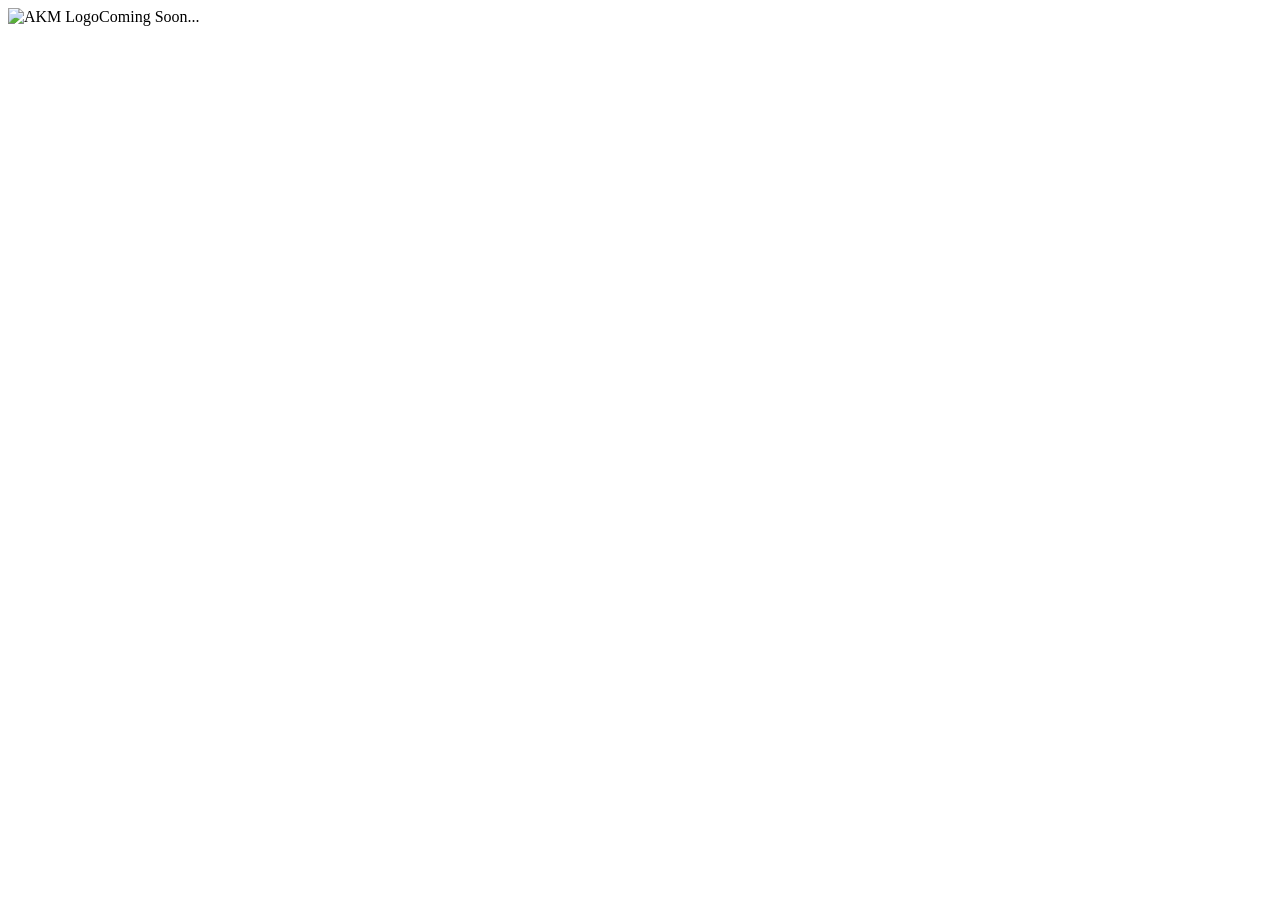
==== akmbroadcastingnetwork/index.html @ 4e1eca08 "Add files via upload" ====
<!DOCTYPE html>
<html lang="en">
<head>
  <meta charset="UTF-8">
  <title>AKM Broadcasting Network Overlay</title>
  <link rel="stylesheet" href="overlay.css">
</head>
<body>
  <!-- Coming Soon Overlay -->
  <div id="comingSoon">
    <img src="assets/akm-logo.png" alt="AKM Logo" class="logo">
    <div class="coming-text">Coming Soon...</div>
    <audio id="introAudio" src="assets/Orchestral Swell 01_256k.mp3"></audio>
  </div>

  <!-- Camera Scene -->
  <div id="scene7">
    <iframe src="https://vdo.ninja/?view=BpGxUDy"
            width="640" height="360"
            frameborder="0"
            allow="camera; microphone"
            allowfullscreen>
    </iframe>
  </div>

  <script>
    function showComingSoon() {
      const overlay = document.getElementById('comingSoon');
      const audio = document.getElementById('introAudio');
      overlay.style.display = 'flex';
      overlay.style.animation = 'fadeIn 2s forwards';
      audio.volume = 0;
      audio.play();
      let fadeIn = setInterval(() => {
        if (audio.volume < 1) audio.volume += 0.05;
        else clearInterval(fadeIn);
      }, 200);
      setTimeout(() => hideComingSoon(), 8000); // auto-hide after 8s
    }

    function hideComingSoon() {
      const overlay = document.getElementById('comingSoon');
      const audio = document.getElementById('introAudio');
      overlay.style.animation = 'fadeOut 2s forwards';
      setTimeout(() => overlay.style.display = 'none', 2000);
      let fadeOut = setInterval(() => {
        if (audio.volume > 0) audio.volume -= 0.05;
        else { clearInterval(fadeOut); audio.pause(); }
      }, 200);
    }

    // Trigger overlay on load
    window.onload = showComingSoon;
  </script>
</body>
</html>
---- akmbroadcastingnetwork/overlay.css ----

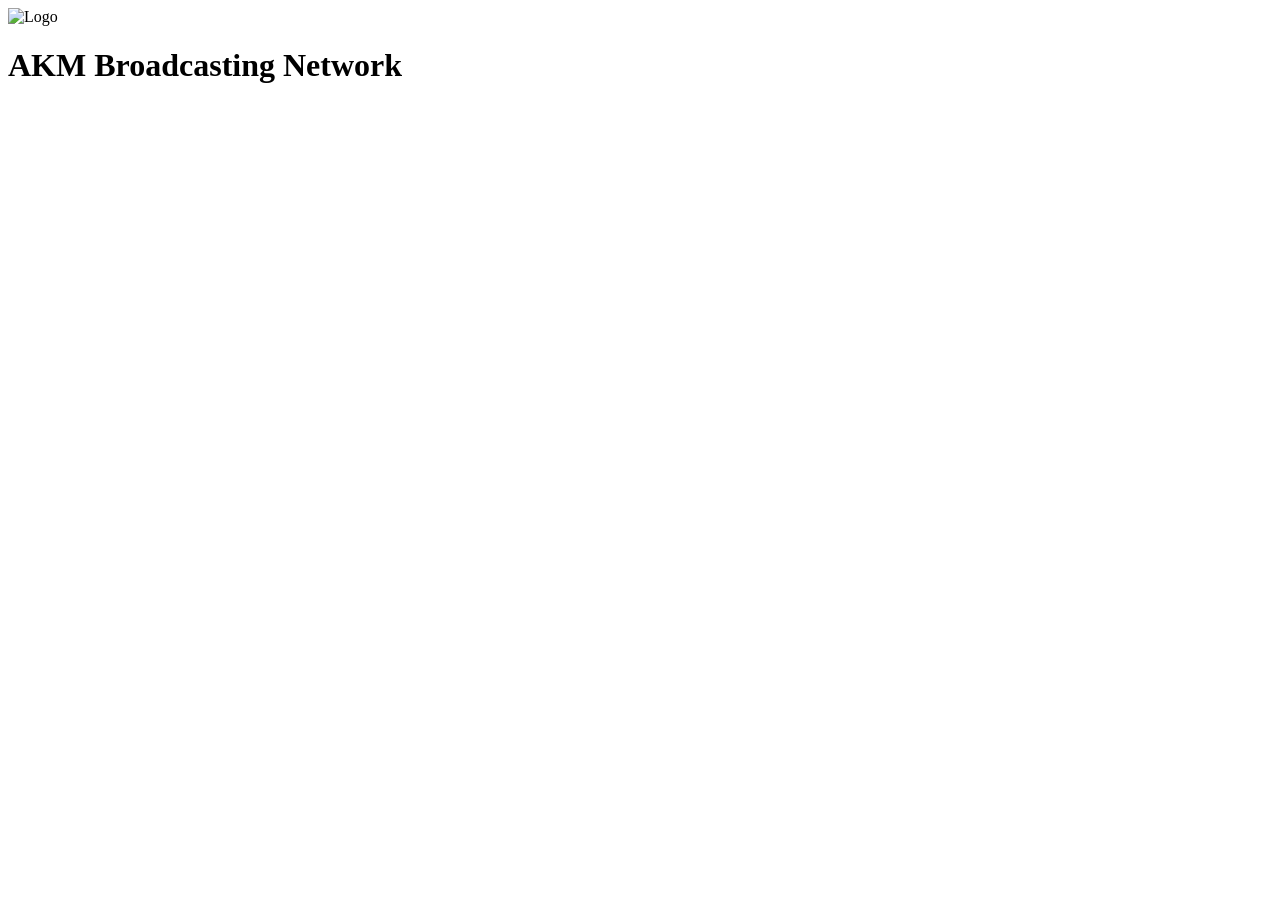
==== commit 028bd462: "Update index.html" ====
--- a/akmbroadcastingnetwork/index.html
+++ b/akmbroadcastingnetwork/index.html
@@ -1,56 +1,31 @@
 <!DOCTYPE html>
 <html lang="en">
 <head>
-  <meta charset="UTF-8">
-  <title>AKM Broadcasting Network Overlay</title>
-  <link rel="stylesheet" href="overlay.css">
+<meta charset="UTF-8">
+<meta name="viewport" content="width=device-width, initial-scale=1.0">
+<title>AKM Broadcasting Overlay</title>
+<link rel="stylesheet" href="overlay.css">
 </head>
+
 <body>
-  <!-- Coming Soon Overlay -->
-  <div id="comingSoon">
-    <img src="assets/akm-logo.png" alt="AKM Logo" class="logo">
-    <div class="coming-text">Coming Soon...</div>
-    <audio id="introAudio" src="assets/Orchestral Swell 01_256k.mp3"></audio>
-  </div>
 
-  <!-- Camera Scene -->
-  <div id="scene7">
-    <iframe src="https://vdo.ninja/?view=BpGxUDy"
-            width="640" height="360"
-            frameborder="0"
-            allow="camera; microphone"
-            allowfullscreen>
-    </iframe>
-  </div>
+<div id="overlay">
+    <img id="logo" src="https://i.imgur.com/8QfQJ5B.png" alt="Logo">
+    <h1 id="title">AKM Broadcasting Network</h1>
+</div>
 
-  <script>
-    function showComingSoon() {
-      const overlay = document.getElementById('comingSoon');
-      const audio = document.getElementById('introAudio');
-      overlay.style.display = 'flex';
-      overlay.style.animation = 'fadeIn 2s forwards';
-      audio.volume = 0;
-      audio.play();
-      let fadeIn = setInterval(() => {
-        if (audio.volume < 1) audio.volume += 0.05;
-        else clearInterval(fadeIn);
-      }, 200);
-      setTimeout(() => hideComingSoon(), 8000); // auto-hide after 8s
-    }
+<audio id="introAudio" src="https://cdn.pixabay.com/download/audio/2022/03/15/audio_7b6e4c7f8e.mp3?filename=cinematic-intro-110397.mp3"></audio>
 
-    function hideComingSoon() {
-      const overlay = document.getElementById('comingSoon');
-      const audio = document.getElementById('introAudio');
-      overlay.style.animation = 'fadeOut 2s forwards';
-      setTimeout(() => overlay.style.display = 'none', 2000);
-      let fadeOut = setInterval(() => {
-        if (audio.volume > 0) audio.volume -= 0.05;
-        else { clearInterval(fadeOut); audio.pause(); }
-      }, 200);
-    }
+<script>
+function playIntro() {
+    document.getElementById("overlay").style.opacity = "1";
+    document.getElementById("introAudio").play();
+}
 
-    // Trigger overlay on load
-    window.onload = showComingSoon;
-  </script>
+window.onload = () => {
+    playIntro();
+};
+</script>
+
 </body>
-</html>+</html>
